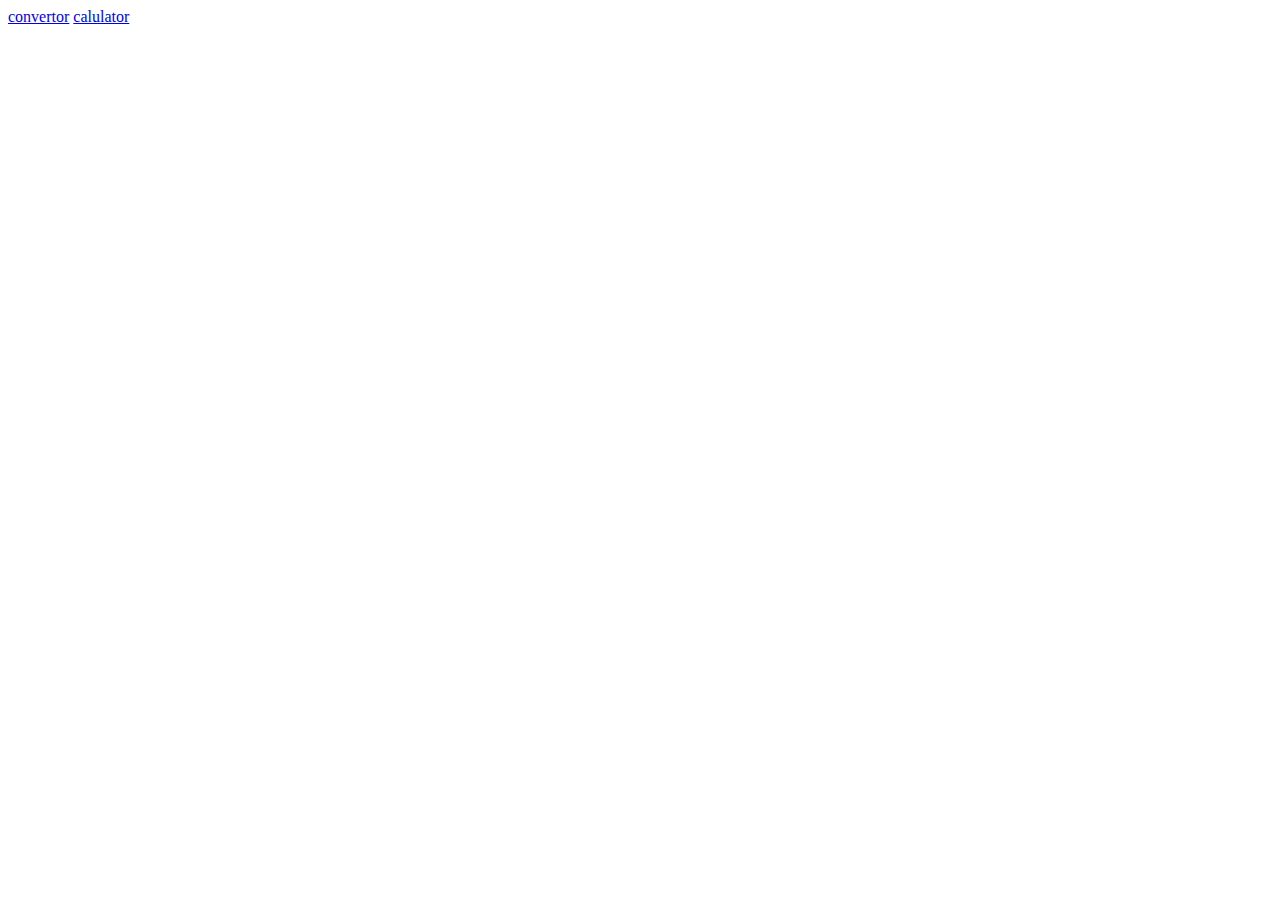
==== index.html @ 9afc3207 "updated index.html" ====
<!DOCTYPE html>
<html lang="en">

<head>
    <meta charset="UTF-8">
    <meta http-equiv="X-UA-Compatible" content="IE=edge">
    <meta name="viewport" content="width=device-width, initial-scale=1.0">
    <title>Two Edged Soroban</title>
</head>

<body>
    <div>
        <a href="./CurrencyConverter/CurrencyConverter.html">convertor</a>
        <a href="./ScientificCalculator/ScientificCalulator.html">calulator</a>
    </div>
</body>

</html>
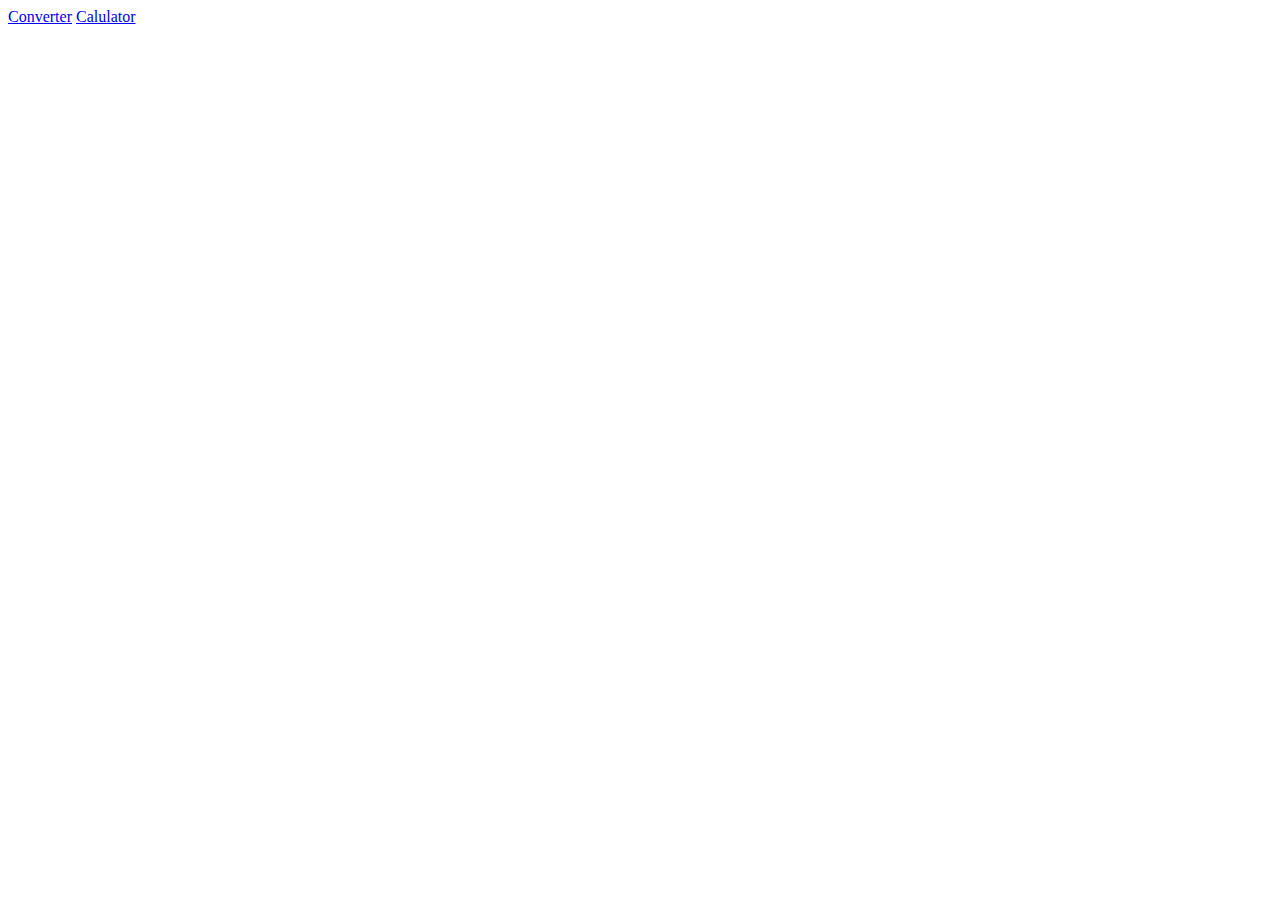
==== commit 11e1564d: "updated index.html" ====
--- a/index.html
+++ b/index.html
@@ -10,9 +10,9 @@
 
 <body>
     <div>
-        <a href="./CurrencyConverter/CurrencyConverter.html">convertor</a>
-        <a href="./ScientificCalculator/ScientificCalulator.html">calulator</a>
+        <a href="./CurrencyConverter/CurrencyConverter.html">Converter</a>
+        <a href="./ScientificCalculator/ScientificCalulator.html">Calulator</a>
     </div>
 </body>
 
-</html>+</html>
